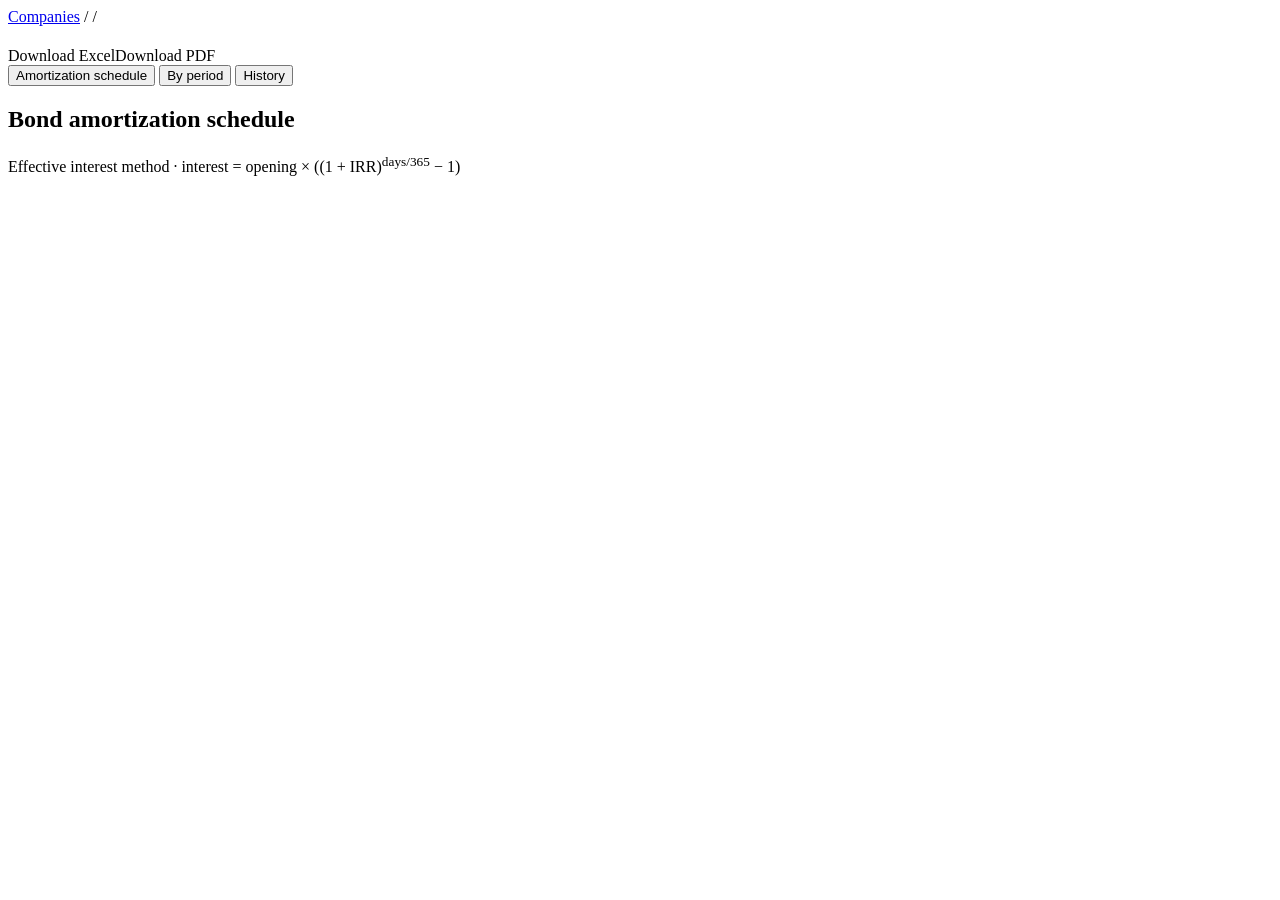
==== web/static/pages/bond.html @ 61d84f82 "Investment Code Update from Local" ====
<!doctype html>
<html lang="en">
<head>
<meta charset="utf-8"><meta name="viewport" content="width=device-width, initial-scale=1">
<title>Bond · Bond Amortization</title>
<link rel="stylesheet" href="/static/css/app.css">
<link rel="icon" href="/static/favicon.svg" type="image/svg+xml">
</head>
<body>
<main>
  <div class="crumbs"><a href="/">Companies</a> / <a id="c-fund"></a> / <span id="c-bond"></span></div>
  <div class="page-head">
    <div><h1 id="title"></h1><div class="muted" id="sub"></div></div>
    <div class="actions"><a class="btn" id="xlsx" title="Workbook with live formulas: inputs, schedule, years, quarters, TDS">Download Excel</a><a class="btn" id="pdf" title="Printable report with sign-off block">Download PDF</a><a class="btn primary" id="edit" hidden>Edit bond</a><button class="danger" id="del" hidden>Delete</button></div>
  </div>
  <div id="msg" hidden></div>
  <div id="warn" hidden></div>
  <div class="cards" id="cards"></div>

  <div class="tabs" role="tablist">
    <button class="active" data-tab="schedule">Amortization schedule</button>
    <button data-tab="periods">By period</button>
    <button data-tab="history">History</button>
  </div>

  <section class="panel flush" data-pane="schedule">
    <div class="panel-head"><h2>Bond amortization schedule</h2><span class="muted small">Effective interest method · interest = opening × ((1 + IRR)<sup>days/365</sup> − 1)</span></div>
    <div class="table-wrap"><table id="sched"></table></div>
  </section>

  <section class="panel flush" data-pane="periods" hidden>
    <div class="panel-head" style="flex-wrap:wrap;gap:10px">
      <div class="inline">
        <div class="field"><label for="mode">Periods</label><select id="mode">
          <option value="years">Financial years</option><option value="quarters">Quarters</option><option value="custom">Dates I choose</option></select></div>
        <div class="field" id="dates-f" hidden style="min-width:320px"><label for="dates">Cut-off dates (comma separated)</label>
          <input type="text" id="dates" placeholder="30-Jun-26, 30-Sep-26"><div class="hint" id="dates-h"></div></div>
        <div class="field" id="start-f" hidden><label for="start">Previous period end (optional)</label><input type="text" id="start" placeholder="30-Jun-26">
          <div class="hint" id="start-h">Blank = from purchase</div></div>
        <button id="run" hidden>Show</button>
      </div>
      <span class="muted small" id="basis-note"></span>
    </div>
    <div id="pmsg" hidden style="margin:12px"></div>
    <div class="table-wrap"><table id="per"></table></div>
  </section>

  <section class="panel flush" data-pane="history" hidden>
    <div class="panel-head"><h2>Saved versions</h2><span class="muted small">Click a version to compare it with the current one</span></div>
    <div class="table-wrap" style="max-height:260px"><table id="hist"></table></div>
    <div id="diff" style="padding:16px" hidden></div>
  </section>
</main>
<script src="/static/js/core.js"></script>
<script>
(async () => {
  const me = await App.init({ nav: "funds" });
  if (!me) return;
  const $ = App.$;
  const code = App.qs("fund"), isin = App.qs("isin");
  const base = "/api/funds/" + encodeURIComponent(code) + "/bonds/" + encodeURIComponent(isin);
  let record, summary, sched;
  try {
    [record, summary, sched] = await Promise.all([App.api("GET", base), App.api("GET", base + "/summary"), App.api("GET", base + "/schedule")]);
  } catch (e) { App.message("#msg", "bad", e.message); return; }
  const b = record.bond;
  if (App.qs("saved")) App.message("#msg", "ok", "Bond saved (version " + record.version + ").");
  document.title = b.isin + " · Bond Amortization";
  $("#c-fund").textContent = code; $("#c-fund").href = App.url("/fund", { code });
  $("#c-bond").textContent = b.isin;
  $("#title").textContent = b.isin + (b.name ? " · " + b.name : "");
  $("#sub").innerHTML = '<span class="badge ' + summary.status + '">' + summary.status + "</span> " +
    App.esc(App.pct(b.coupon_rate, 2) + " coupon · issued " + App.date(b.issue_date) + " · bought " + App.date(b.purchase_date) +
    " · matures " + App.date(b.maturity_date) + " · " + (b.day_basis === "excel_182" ? "Excel (182) day basis" : "Actual-days basis")) +
    (b.sale ? " · sold " + App.esc(App.date(b.sale.sale_date)) : "");
  if (sched.warnings.length) App.message("#warn", "warn", "Notes on this bond:", sched.warnings);

  $("#cards").innerHTML = [
    ["Face value", App.money(b.face_value)], ["Clean price", App.money(b.clean_price)],
    ["Accrued interest paid", App.money(b.accrued_interest_paid)], ["Settlement amount", App.money(sched.settlement_amount)],
    ["Discount / (premium)", App.money(sched.discount_premium)], ["IRR", App.pct(sched.irr)],
    ["Coupon each half-year", App.money(sched.coupon_amount)], ["Carrying value today", App.money(summary.carrying_value_today)],
  ].map(([k, v]) => '<div class="card"><div class="k">' + k + '</div><div class="v">' + v + "</div></div>").join("");

  /* Excel download: always years + quarters; plus the dates last shown on the By period tab */
  function setExcelLink(params) {
    $("#xlsx").href = App.url(base + "/export.xlsx", params || {});
    $("#pdf").href = App.url(base + "/report.pdf", params || {});
    $("#xlsx").title = "Workbook with live formulas: inputs, schedule, years, quarters, TDS" +
      (params && params.dates ? " and your chosen dates" : "");
  }
  setExcelLink();

  if (App.can("editor")) {
    $("#edit").hidden = false; $("#edit").href = App.url("/bond/edit", { fund: code, isin });
    $("#del").hidden = false;
    $("#del").onclick = async () => {
      if (!window.confirm("Delete " + b.isin + " from " + code + "?\n\nIt is moved to the 'deleted' folder and can be recovered by an administrator.")) return;
      try { await App.api("DELETE", base + "?version=" + record.version); location.href = App.url("/fund", { code }); }
      catch (e) { App.message("#msg", "bad", e.message); }
    };
  }

  /* ---------------- Calculation 1: schedule */
  const rows = sched.rows.map((r, i) => ({ ...r, n: i + 1 }));
  App.renderTable($("#sched"), [
    { label: "#", key: "n", type: "int" },
    { label: "From", key: "start", type: "date" },
    { label: "Coupon date", key: "end", type: "date" },
    { label: "Days", key: "days", type: "int" },
    { label: "Beginning carrying value", key: "opening", type: "money", wrap: true },
    { label: "Interest (IRR)", key: "interest", type: "money", wrap: true },
    { label: "Coupon (gross)", key: "coupon_gross", type: "money", wrap: true },
    { label: "Accrued interest bought, recovered", key: "purchased_accrued_recovered", type: "money", wrap: true },
    { label: "Coupon received (net of bought interest)", key: "coupon_net", type: "money", wrap: true },
    { label: "Amortization", key: "amortization", type: "money" },
    { label: "Cumulative amortization", key: "cumulative_amortization", type: "money", wrap: true },
    { label: "Ending carrying value", key: "closing", type: "money", wrap: true },
  ], rows, { _label: "Total", interest: App.sum(rows, "interest"), coupon_gross: App.sum(rows, "coupon_gross"),
    purchased_accrued_recovered: App.sum(rows, "purchased_accrued_recovered"), coupon_net: App.sum(rows, "coupon_net"),
    amortization: App.sum(rows, "amortization") });

  /* ---------------- tabs */
  App.$$(".tabs button").forEach((btn) => btn.addEventListener("click", () => {
    App.$$(".tabs button").forEach((x) => x.classList.toggle("active", x === btn));
    App.$$("[data-pane]").forEach((p) => { p.hidden = p.dataset.pane !== btn.dataset.tab; });
    if (btn.dataset.tab === "periods" && !periodsLoaded) loadPeriods();
    if (btn.dataset.tab === "history" && !historyLoaded) loadHistory();
  }));

  /* ---------------- Calculation 2: by period */
  let periodsLoaded = false;
  App.dateInput($("#start"), $("#start-h"));
  $("#dates").addEventListener("input", () => {
    const parts = $("#dates").value.split(",").map((s) => s.trim()).filter(Boolean);
    const bad = parts.filter((p) => !App.parseDate(p));
    $("#dates-h").textContent = bad.length ? "Not understood: " + bad.join(", ") : parts.map((p) => App.date(App.parseDate(p))).join(", ");
    $("#dates").classList.toggle("invalid", bad.length > 0);
  });
  $("#mode").addEventListener("change", () => {
    const custom = $("#mode").value === "custom";
    $("#dates-f").hidden = $("#start-f").hidden = $("#run").hidden = !custom;
    if (!custom) loadPeriods();
  });
  $("#run").addEventListener("click", loadPeriods);
  $("#dates").addEventListener("keydown", (e) => { if (e.key === "Enter") loadPeriods(); });

  async function loadPeriods() {
    periodsLoaded = true;
    App.message("#pmsg", null);
    const mode = $("#mode").value;
    const params = { mode };
    if (mode === "custom") {
      const parts = $("#dates").value.split(",").map((s) => s.trim()).filter(Boolean);
      const isos = parts.map(App.parseDate);
      if (!parts.length || isos.some((x) => !x)) { App.message("#pmsg", "bad", "Enter one or more cut-off dates like 30-Jun-26, 30-Sep-26."); return; }
      params.dates = isos.join(",");
      if ($("#start").value.trim()) { const s = $("#start").getIso(); if (!s) { App.message("#pmsg", "bad", "Previous period end: use the form 30-Jun-26."); return; } params.start = s; }
    }
    try {
      const r = await App.api("GET", App.url(base + "/periods", params));
      setExcelLink(mode === "custom" ? { dates: params.dates, start: params.start } : null);
      $("#basis-note").textContent = r.day_basis === "excel_182" ? "Split at cut-off: days ÷ 182 (Excel basis)" : "Split at cut-off: days ÷ actual days in the coupon period";
      const ok = (p) => Math.abs(p.carrying_check) < 0.01 && Math.abs(p.receivable_check) < 0.01;
      App.renderTable($("#per"), [
        { label: "Period end", key: "period_end", type: "date", cls: "sticky" },
        { label: "Opening carrying value", key: "opening_carrying", type: "money", wrap: true },
        { label: "Investment", key: "investment", type: "money" },
        { label: "Amortization", key: "amortization", type: "money" },
        { label: "Encashed", key: "encashed_principal", type: "money" },
        { label: "Closing carrying value", key: "closing_carrying", type: "money", wrap: true },
        { label: "Opening interest receivable", key: "opening_receivable", type: "money", wrap: true },
        { label: "Interest income", key: "interest_income", type: "money", wrap: true },
        { label: "Coupon received (gross)", key: "coupon_gross", type: "money", wrap: true },
        { label: "Holding period interest", key: "purchased_accrued_recovered", type: "money", wrap: true },
        { label: "Accrued interest on sale", key: "sale_accrued_received", type: "money", wrap: true },
        { label: "Gain / (loss) on sale", key: "gain_loss", type: "money", wrap: true },
        { label: "Closing interest receivable", key: "closing_receivable", type: "money", wrap: true },
        { label: "Check", html: true, get: (p) => ok(p) ? '<span class="badge held" title="Opening + movements = closing">✓</span>' : '<span class="badge error">✗</span>' },
      ], r.rows, r.rows.length ? { _label: "Total", investment: App.sum(r.rows, "investment"), amortization: App.sum(r.rows, "amortization"),
        encashed_principal: App.sum(r.rows, "encashed_principal"), interest_income: App.sum(r.rows, "interest_income"),
        coupon_gross: App.sum(r.rows, "coupon_gross"), purchased_accrued_recovered: App.sum(r.rows, "purchased_accrued_recovered"),
        sale_accrued_received: App.sum(r.rows, "sale_accrued_received"), gain_loss: App.sum(r.rows, "gain_loss") } : null);
    } catch (e) { App.showErrors("#pmsg", e); }
  }

  /* ---------------- history */
  let historyLoaded = false;
  async function loadHistory() {
    historyLoaded = true;
    const h = (await App.api("GET", base + "/history")).reverse();
    App.renderTable($("#hist"), [
      { label: "Version", key: "version", type: "int" },
      { label: "Saved", get: (x) => App.dateTime(x.timestamp) },
      { label: "By", key: "user" },
      { label: "", html: true, get: (x) => x.version === record.version ? '<span class="badge held">current</span>'
          : '<button class="link" data-file="' + App.esc(x.file) + '">compare with current</button>' },
    ], h);
    App.$$("#hist [data-file]").forEach((btn) => btn.addEventListener("click", () => showDiff(btn.dataset.file)));
  }
  function flatten(obj, prefix, out) {
    out = out || {};
    Object.entries(obj || {}).forEach(([k, v]) => {
      const key = prefix ? prefix + "." + k : k;
      if (v && typeof v === "object" && !Array.isArray(v)) flatten(v, key, out);
      else out[key] = Array.isArray(v) ? JSON.stringify(v) : v;
    });
    return out;
  }
  async function showDiff(file) {
    const old = await App.api("GET", base + "/history/" + encodeURIComponent(file));
    const a = flatten({ bond: old.bond, coupon_actuals: old.coupon_actuals }), c = flatten({ bond: record.bond, coupon_actuals: record.coupon_actuals });
    const keys = Array.from(new Set(Object.keys(a).concat(Object.keys(c)))).sort();
    const fmt = (v) => v === null || v === undefined ? "—" : String(v);
    const changed = keys.filter((k) => fmt(a[k]) !== fmt(c[k]));
    $("#diff").hidden = false;
    $("#diff").innerHTML = "<h3>Version " + old.version + " compared with current (version " + record.version + ")</h3>" +
      (changed.length ? '<div class="table-wrap"><table><thead><tr><th>Field</th><th>Version ' + old.version + "</th><th>Current</th></tr></thead><tbody>" +
        changed.map((k) => '<tr class="changed"><td>' + App.esc(k) + "</td><td>" + App.esc(fmt(a[k])) + "</td><td>" + App.esc(fmt(c[k])) + "</td></tr>").join("") +
        "</tbody></table></div>" : '<p class="muted">No differences in the bond inputs.</p>');
  }
})();
</script>
</body>
</html>
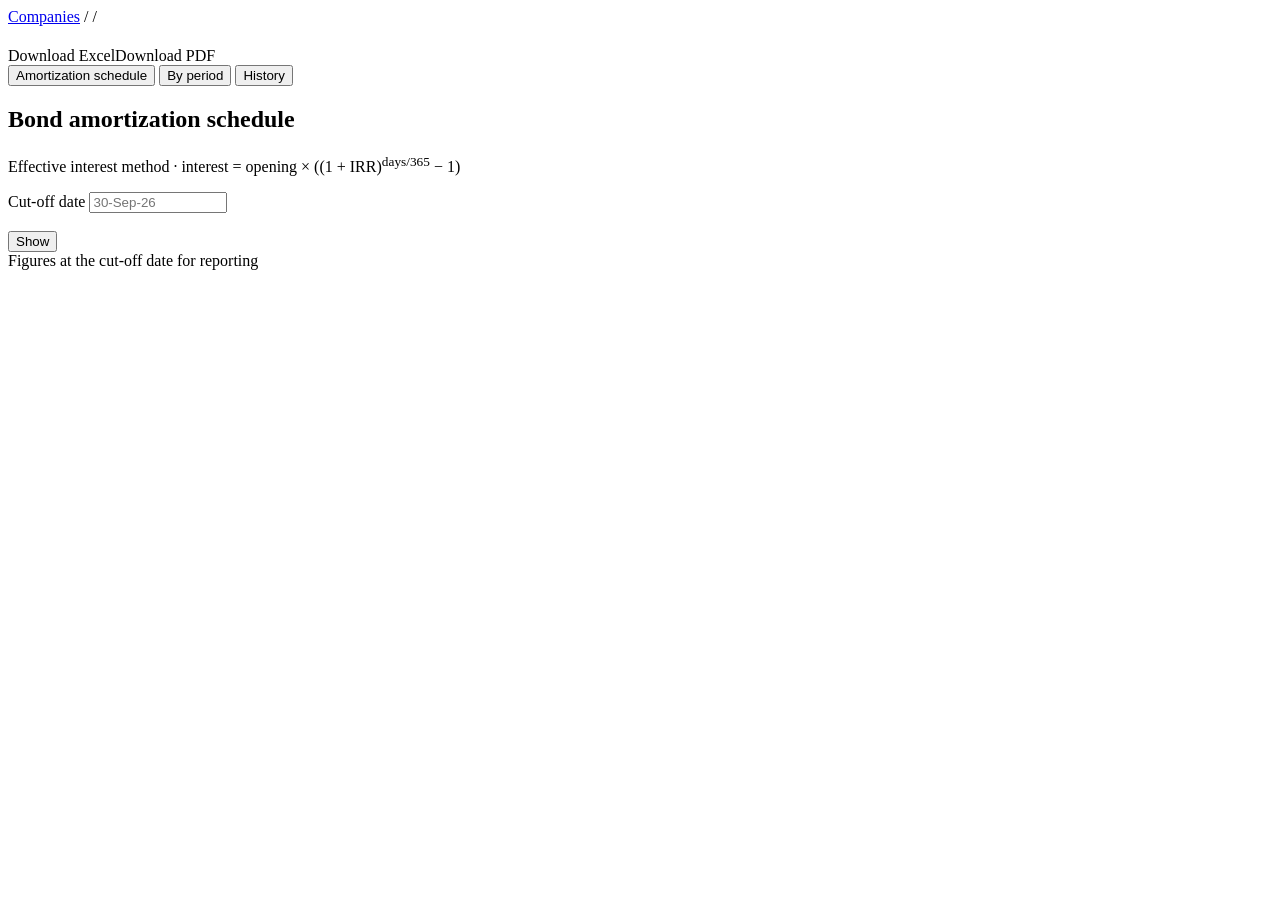
==== commit 936e3d96: "Side by Side Cut off Date Calculation Update." ====
--- a/web/static/pages/bond.html
+++ b/web/static/pages/bond.html
@@ -26,6 +26,18 @@
   <section class="panel flush" data-pane="schedule">
     <div class="panel-head"><h2>Bond amortization schedule</h2><span class="muted small">Effective interest method · interest = opening × ((1 + IRR)<sup>days/365</sup> − 1)</span></div>
     <div class="table-wrap"><table id="sched"></table></div>
+    <div class="panel-head" style="flex-wrap:wrap;gap:10px;border-top:1px solid var(--border);margin-top:4px;padding-top:12px">
+      <div class="inline">
+        <div class="field"><label for="cutoff">Cut-off date</label>
+          <input type="text" id="cutoff" placeholder="30-Sep-26" style="width:130px">
+          <div class="hint" id="cutoff-h"></div></div>
+        <button id="cutoff-btn" class="btn primary" style="margin-top:18px">Show</button>
+        <button id="cutoff-clear" class="btn" style="margin-top:18px" hidden>Clear</button>
+      </div>
+      <span class="muted small">Figures at the cut-off date for reporting</span>
+    </div>
+    <div id="cutoff-msg" hidden style="margin:12px"></div>
+    <div id="cutoff-cards" class="cards" hidden style="margin:8px 16px 16px"></div>
   </section>
 
   <section class="panel flush" data-pane="periods" hidden>
@@ -83,11 +95,15 @@
   ].map(([k, v]) => '<div class="card"><div class="k">' + k + '</div><div class="v">' + v + "</div></div>").join("");
 
   /* Excel download: always years + quarters; plus the dates last shown on the By period tab */
+  let activeCutoff = null;
   function setExcelLink(params) {
-    $("#xlsx").href = App.url(base + "/export.xlsx", params || {});
-    $("#pdf").href = App.url(base + "/report.pdf", params || {});
+    const p = Object.assign({}, params || {});
+    if (activeCutoff) p.cutoff = activeCutoff;
+    $("#xlsx").href = App.url(base + "/export.xlsx", p);
+    $("#pdf").href = App.url(base + "/report.pdf", p);
     $("#xlsx").title = "Workbook with live formulas: inputs, schedule, years, quarters, TDS" +
-      (params && params.dates ? " and your chosen dates" : "");
+      (params && params.dates ? " and your chosen dates" : "") +
+      (activeCutoff ? " + cut-off summary at " + App.date(activeCutoff) : "");
   }
   setExcelLink();
 
@@ -160,7 +176,7 @@
     try {
       const r = await App.api("GET", App.url(base + "/periods", params));
       setExcelLink(mode === "custom" ? { dates: params.dates, start: params.start } : null);
-      $("#basis-note").textContent = r.day_basis === "excel_182" ? "Split at cut-off: days ÷ 182 (Excel basis)" : "Split at cut-off: days ÷ actual days in the coupon period";
+      $("#basis-note").textContent = r.day_basis === "excel_182" ? "Split at cut-off: days ÷ 182 (Excel basis); first period after purchase: days ÷ (stub days + 1)" : "Split at cut-off: days ÷ actual days in the coupon period";
       const ok = (p) => Math.abs(p.carrying_check) < 0.01 && Math.abs(p.receivable_check) < 0.01;
       App.renderTable($("#per"), [
         { label: "Period end", key: "period_end", type: "date", cls: "sticky" },
@@ -184,6 +200,44 @@
     } catch (e) { App.showErrors("#pmsg", e); }
   }
 
+  /* ---------------- Cut-off date summary (right-side report) */
+  App.dateInput($("#cutoff"), $("#cutoff-h"));
+  $("#cutoff-btn").addEventListener("click", loadCutoff);
+  $("#cutoff").addEventListener("keydown", (e) => { if (e.key === "Enter") loadCutoff(); });
+  $("#cutoff-clear").addEventListener("click", () => {
+    activeCutoff = null;
+    $("#cutoff").value = "";
+    $("#cutoff-h").textContent = "";
+    $("#cutoff-cards").hidden = true;
+    $("#cutoff-clear").hidden = true;
+    App.message("#cutoff-msg", null);
+    setExcelLink();
+  });
+
+  async function loadCutoff() {
+    const iso = $("#cutoff").getIso ? $("#cutoff").getIso() : App.parseDate($("#cutoff").value.trim());
+    if (!iso) { App.message("#cutoff-msg", "bad", "Enter a date like 30-Sep-26."); return; }
+    App.message("#cutoff-msg", null);
+    try {
+      const r = await App.api("GET", App.url(base + "/periods", { mode: "custom", dates: iso }));
+      if (!r.rows.length) { App.message("#cutoff-msg", "bad", "No data for this date."); return; }
+      const p = r.rows[0];
+      activeCutoff = iso;
+      setExcelLink();
+      const items = [
+        ["Closing carrying value", App.money(p.closing_carrying)],
+        ["Interest income", App.money(p.interest_income)],
+        ["Received", App.money(p.coupon_gross)],
+        ["Amortization", App.money(p.amortization)],
+        ["Closing receivable", App.money(p.closing_receivable)],
+      ];
+      $("#cutoff-cards").innerHTML = items.map(([k, v]) =>
+        '<div class="card"><div class="k">' + k + '</div><div class="v">' + v + '</div></div>').join("");
+      $("#cutoff-cards").hidden = false;
+      $("#cutoff-clear").hidden = false;
+    } catch (e) { App.showErrors("#cutoff-msg", e); }
+  }
+
   /* ---------------- history */
   let historyLoaded = false;
   async function loadHistory() {
